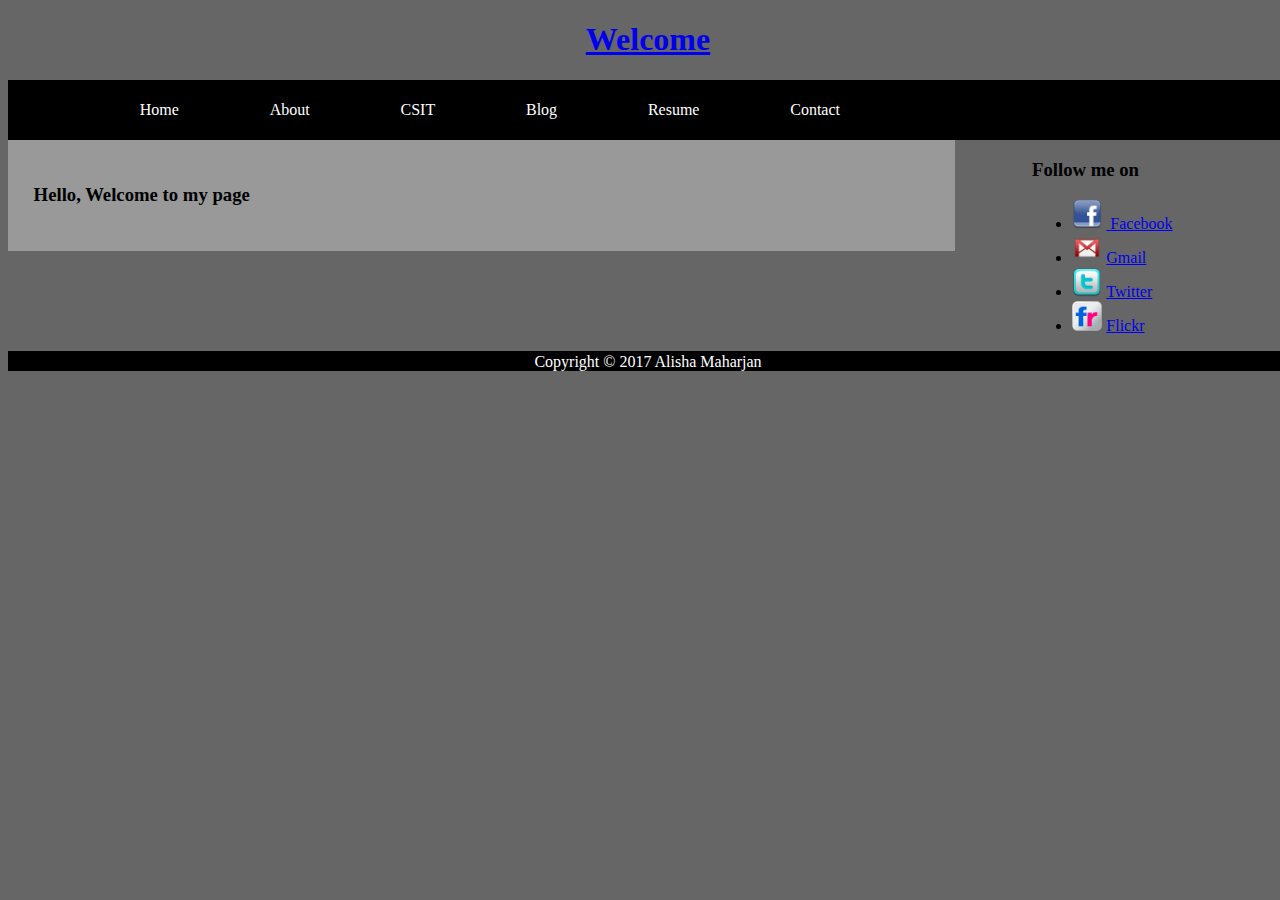
==== index.html @ 05517e8b "2nd one" ====
<!DOCTYPE html>
<html>
<head>
	<title>
		Welcome 
	</title>

	<link rel="stylesheet" type="text/css" href="index.css">
</head>
<body>
		<div id="header">
			<h1><a href="F:\WT\my project\index.html">Welcome</a></h1>
		</div>

		<div id="mainpic">
			<!--<center><a href="F:\WT\my project\about.html"><img src="Images/alisa.jpg" alt="alisa" style="width:150px;height:150px;">
			</a></center>-->
		</div>

		<div id="nav">
			<ul>
				<li><a href="index.html">Home</a></li>
				<li><a href="about.html">About</a></li>
				<li><a href="F:\6th sem">CSIT</a></li>
				<li><a href="https://astepforwardsite.wordpress.com/" target="_blank">Blog</a></li>
				<li><a href="resume.html">Resume</a></li>
				<li><a href="contact.html">Contact</a></li>
			</ul>
		</div>


		<div id="content">
			<h3>Hello, Welcome to my page</h3>
		</div>
		
		<div id="sidebar">
			<h3>Follow me on</h3>
    			<ul>
    				<li><a href="https://www.facebook.com/unspoken147/"><img src="icons/facebook.ico" style="height: 30px;width: 30px;margin-right: 2%"  />
    					Facebook</a></li>
    				<li><a href="https://plus.google.com/u/0/106891102778253585789"><img src="icons/gmail.ico" style="height: 30px;width: 30px;margin-right: 2%">Gmail</a>
    				<li><a href="#"><img src="icons/twitter_2.ico" style="height: 30px;width: 30px;margin-right: 2%" />Twitter</a></li>
    				<li><a href="#"><img src="icons/flickr.ico" style="height: 30px;width: 30px;margin-right: 2%"/>Flickr</a></li>

                </ul>
		</div>


		<div id="footer">
			  Copyright &copy; 2017 Alisha Maharjan
		</div>
</body>
</html>
---- index.css ----
body
{
	background-color: #666;
	display: block;
	height: 100%;
	width: 100%;
}

#header
{
	height: 30%;
	width: 100%;
	color: white;
}

#mainpic img
{
	vertical-align: middle;
}


h1
{
	text-align: center;
}

#nav
{
	width: 100%;
	height: 20%;
	background-color: black;
	display: inline-block;
	text-align: left;
	float: left;
	padding: 5px;
}
	#nav ul{}
		#nav ul li
		{
			display: inline-block;
			margin-left: 7%;
		}
			#nav ul li a
			{
				color: white;
				text-decoration: none;
			}
			#nav ul li a:hover
			{
				text-decoration: underline;
				text-decoration-color: green;
			}
			#nav ul li a:active
			{ 
				background-color: #ff8f00; 
			}



#content
{
	background-color: #999;
	float: left;
	height: auto;
	width: 70%;
	padding:2%;
	margin-right: 5%;
}

#sidebar
{
	float: right;
	height: auto;
	width: 20%;
}


#footer
{
	height: 5%;
	width:100%;
	margin-bottom: 0;
	text-align: center;
	background-color: black;
	color: white;
	bottom: 0;
	clear: both;
	padding:2px 0px 0px 0px;
}
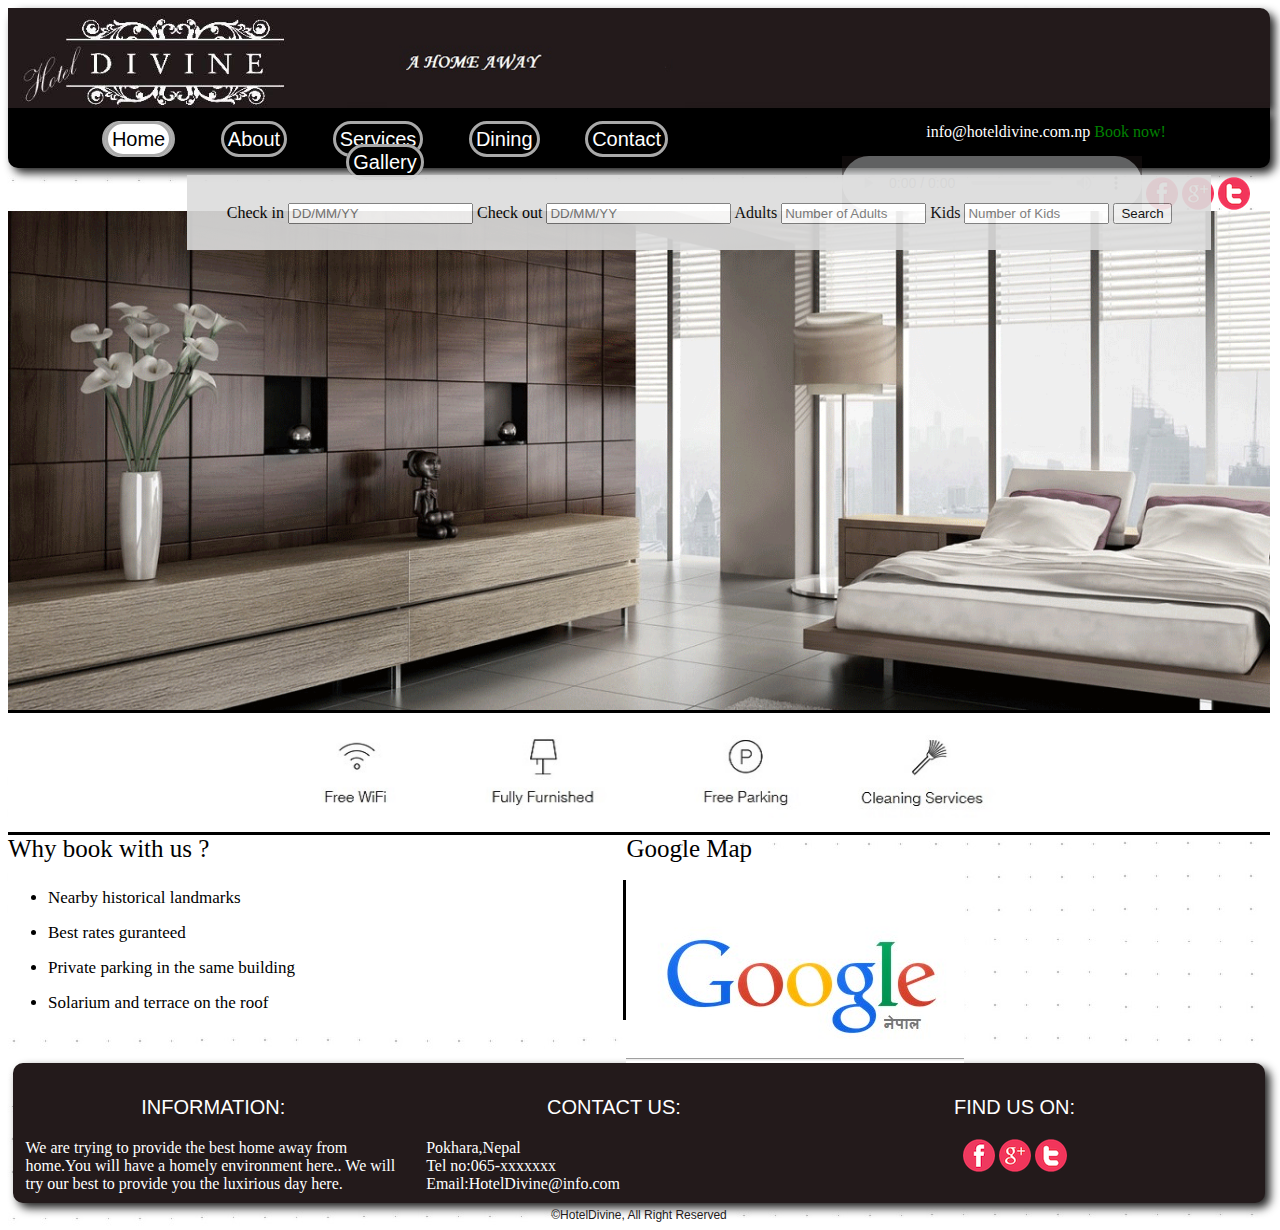
==== commit 1ea8254d: "html project" ====
--- a/index.html
+++ b/index.html
@@ -1,53 +1,110 @@
-<!DOCTYPE html>
 <html>
 <head>
-	<title>
-		Welcome 
-	</title>
-
-	<link rel="stylesheet" type="text/css" href="index.css">
+<title>HotelDivine</title>
+<link href="css/style.css" rel="stylesheet">
+<script type="text/javascript" src="js/script.js"></script>
 </head>
 <body>
-		<div id="header">
-			<h1><a href="F:\WT\my project\index.html">Welcome</a></h1>
-		</div>
+<div id="upcontain">
+<div id="logo">
+	<a href="header.html"><img src="image/logo.jpg"  height="100px"></a>
+</div>
+<div id="moto1">
+<img src="image/moto.gif" height="100px">
+</div>
+<div id="info">
+	<a href="info.html">info@hoteldivine.com.np</a>
+	<a href="Booknow.html" target="_blank" class="book">Book now!</a>
+	<div id="tag">
 
-		<div id="mainpic">
-			<!--<center><a href="F:\WT\my project\about.html"><img src="Images/alisa.jpg" alt="alisa" style="width:150px;height:150px;">
-			</a></center>-->
-		</div>
+<br>
+<audio controls style="opacity:0.4; background:#231A1B;" autoplay loop>
+		<source src="audio/AnoHana.mp3" type="audio/mpeg">
+		<source src="audio/chines song.mp3" type="audio/mpeg">
+		<source src="audio/neplai.mp3" type="audio/mpeg">
+		</audio>
+	<a href="https://www.facebook.com/pages/Hotel-Divine/789558371123071" target="_blank"><img src="image/fb.png"></a>
+<a href="https://www.gmail.com" target="_blank"><img src="image/gmail.png"></a>
+<a href="https://www.twitter.com" target="_blank"><img src="image/tw.png"></a></div>
+</div>
+</div>
+<div class="clearfix" id="header" >
+	<ul>
+<li><a href="index.html" class="active">Home</a></li>
+<li><a href="about.html" >About</a></li>
+<li><a href="services.html">Services</a></li>
+<li><a href="dining.html" >Dining</a></li>
+<li><a href="contact.html">Contact</a></li>
+<li><a href="gallery.html" >Gallery</a></li>
+</ul>
+</div>
+<div id="register">
+<label>Check in</label>
+<input type="text" name="checkin" size="20" placeholder="DD/MM/YY" id="Date">
+<label>Check out</label>
+<input type="text" name="checkout" size="20" placeholder="DD/MM/YY" id="Date">
+<label>Adults</label>
+<input type="text" name="adults" size="15" placeholder="Number of Adults" id="number">
+<label>Kids</label>
+<input type="text" name="kids" size="15" placeholder="Number of Kids" id="number">
+<input type="submit" value="Search" name="search">
+</div>
 
-		<div id="nav">
-			<ul>
-				<li><a href="index.html">Home</a></li>
-				<li><a href="about.html">About</a></li>
-				<li><a href="F:\6th sem">CSIT</a></li>
-				<li><a href="https://astepforwardsite.wordpress.com/" target="_blank">Blog</a></li>
-				<li><a href="resume.html">Resume</a></li>
-				<li><a href="contact.html">Contact</a></li>
-			</ul>
-		</div>
+<div id="middlepart">
+<img src="image/animatedlogo.gif" width="100%" height="500px">
+</div>
+<div id="servicelog">
+	<img src="image/service.jpg" width="100%">
+</div>
+
+<div id="secondlastfooter">
+	<div id="whyus">
+		Why book with us ?
+<ol>
+<li>Nearby historical landmarks</li>
+<li>Best rates guranteed</li>
+<li>Private parking in the same building</li>
+<li>Solarium and terrace on the roof</li>
+</ol>
+</div>
+<div id="map">
+	Google Map<br>
+	<img src="image/map.jpg">
+	</div>
+</div>
+
+<div id="footer" class="clearfix">
+
+<div id="information">
+<p class="footertitle">INFORMATION:</P>
+We are trying to provide the best home away from home.You will have a homely environment here.. We will try our best to provide 
+you the luxirious day here.
+</div>
+<div id="Contact-us">
+<p class="footertitle">CONTACT US:</P>
+Pokhara,Nepal </br>
+Tel no:065-xxxxxxx</br>
+Email:HotelDivine@info.com</br>
+</div>
+
+	<div id="Find-us-on">
+<p class="footertitle">FIND US ON:</p>
+<div id="lowertag">
+	<br><a href="https://www.facebook.com/pages/Hotel-Divine/789558371123071" target="_blank"><img src="image/fb.png"></a>
+	<a href="https://www.gmail.com" target="_blank"><img src="image/gmail.png"></a>
+	<a href="https://www.twitter.com" target="_blank"><img src="image/tw.png"></a>
+</div>
+</div>
+</div>
+<div class="clearfix copyright">&copy;HotelDivine, All Right Reserved</div>
+</div>
+</body>
+</html>
 
 
-		<div id="content">
-			<h3>Hello, Welcome to my page</h3>
-		</div>
-		
-		<div id="sidebar">
-			<h3>Follow me on</h3>
-    			<ul>
-    				<li><a href="https://www.facebook.com/unspoken147/"><img src="icons/facebook.ico" style="height: 30px;width: 30px;margin-right: 2%"  />
-    					Facebook</a></li>
-    				<li><a href="https://plus.google.com/u/0/106891102778253585789"><img src="icons/gmail.ico" style="height: 30px;width: 30px;margin-right: 2%">Gmail</a>
-    				<li><a href="#"><img src="icons/twitter_2.ico" style="height: 30px;width: 30px;margin-right: 2%" />Twitter</a></li>
-    				<li><a href="#"><img src="icons/flickr.ico" style="height: 30px;width: 30px;margin-right: 2%"/>Flickr</a></li>
-
-                </ul>
-		</div>
 
 
-		<div id="footer">
-			  Copyright &copy; 2017 Alisha Maharjan
-		</div>
-</body>
-</html>+
+
+
+
--- a/css/style.css
+++ b/css/style.css
@@ -0,0 +1,228 @@
+body{
+	min-height: 720px;
+	background-image:url(../image/dots.jpg);
+	margin-right: 10px;
+	min-width: 1024px;
+}
+nav,header,footer,section,article,aside{
+	display: block;
+}
+
+#header{
+	margin:0 auto;
+	display:inline;
+	font-size:20px;
+	font-family:Arial, Helvetica, sans-serif;
+	text-align:center;
+}
+ #upcontain{
+
+	height:100px;
+	background:#231A1B;
+	border-top-left-radius:10px;
+	border-top-right-radius:10px;
+	box-shadow: 5px 5px 10px #202020;}
+a{
+	text-decoration: none;
+	color: white;
+}
+.book{
+	color: green;
+}
+ }
+#logo,#moto1{ 
+width: 30%;
+float: left;
+}
+#info{
+	text-align: center;
+	color: white;
+	line-height:3;
+	padding-left:80px;
+	float: right;
+	margin-right: 20px;
+
+}
+#tag{
+	line-height: 0;
+	text-align: right;
+}
+#register{
+
+	background:#DCDCDC;
+	opacity: 0.9;
+	margin-left: 14%;
+	line-height:75px;
+	text-align:center;
+	position: absolute;
+	min-width: 1024px;
+
+}
+#middlepart{
+	border-bottom: solid 3px black;
+}
+#secondlastfooter{
+	border-top: solid 3px black;
+}
+#header ul li:hover{
+	background:white;
+}
+
+ul{
+	list-style: none;
+	background: black;
+	height: 40px;
+	text-align: center;
+	margin-top: 0px;
+	padding-top: 20px;
+	margin-bottom: 7px;
+	border-bottom-left-radius:10px;
+	border-bottom-right-radius:10px;
+    box-shadow: 5px 5px 10px #202020;
+}	
+ul li a{
+	text-decoration:none;
+	color:#FFF;
+	
+}
+#header ul li{
+	border:solid 3px darkgray;
+	border-radius:40px;
+	display:inline;
+	background:black;
+	margin-right:40px;
+	padding:4px;
+}
+#header ul li a:hover{
+	color:black;
+}
+#whyus{
+	width: 49%;
+	font-size: 25px;
+	float: left;
+	background: white;
+}
+#map{
+	float: left;
+	font-size: 25px;
+}
+ol{
+	list-style-type: disc;
+	font-size: 17px;
+	line-height: 35px;
+	border-right: solid 3px black;
+}
+#footer{
+	margin:5px;
+	background:#231A1B;
+	color: white;
+	height:140px;
+	border-radius: 10px;
+	box-shadow: 5px 5px 10px #202020;
+
+}
+#information,#contact-us,#Find-us-on{
+	width:30%;
+	float:left;
+	padding:1%;
+	
+}
+#lowertag{
+	line-height:0;
+	text-align: center;
+}	
+
+
+.clearfix{
+	clear:both;
+}
+
+/*copyright style*/
+.copyright{
+	margin:0 auto;
+	text-align: center;
+	font-family: Arial, Helvetica, sans-serif;
+	font-size: 12px;
+	color: #231A1B;
+
+}
+
+/*copyright ends*/
+#aboutcont{
+	margin-right: 240px;
+	margin-left: 240px;
+}
+.abouta{
+	min-height: 250px;
+}
+.active{
+	background-color: white;
+	color:black;
+	border:solid 3px darkgray;
+	border-radius:40px;
+	margin:0px -4px;
+	padding:4px;
+}
+.footertitle{
+font-size: 20px;
+text-align: center;
+
+font-family: Arial, Helvetica, sans-serif;
+}
+#serv{
+	min-height: 315px;
+}
+#servicecont1,#servicecont2,#servicecont3{
+	width:30%;
+	float:left;
+	padding:1%;
+}
+#about{
+	text-align: center;
+}
+#joinus{
+	/*margin-right: 250px; */
+    margin-left:  250px;
+    /*text-align: center;*/
+    line-height: 2;
+}
+#logo,#moto1{ 
+width: 30%;
+float: left;
+}
+.syn{
+	font-size:22;
+}
+.minheight{
+	min-height: 450px;
+}
+#gallery{
+	float: left;
+
+}
+#gallery img{
+	width: 40%;
+	height:200px;
+	box-shadow: 5px 5px 5px;
+	border-radius: 20px;
+	margin-bottom: 25px;
+	position: relative;
+}
+#gallery img:hover{
+ width: 47%;
+ height: 220px;
+ border: solid 3 gray;
+ box-shadow: 8px 8px 8px;
+}
+.side{
+float: right;
+margin-left: 20px;
+}
+
+#contact{
+	text-align: center;
+}
+#contact form{
+	text-align: center;
+}
+
